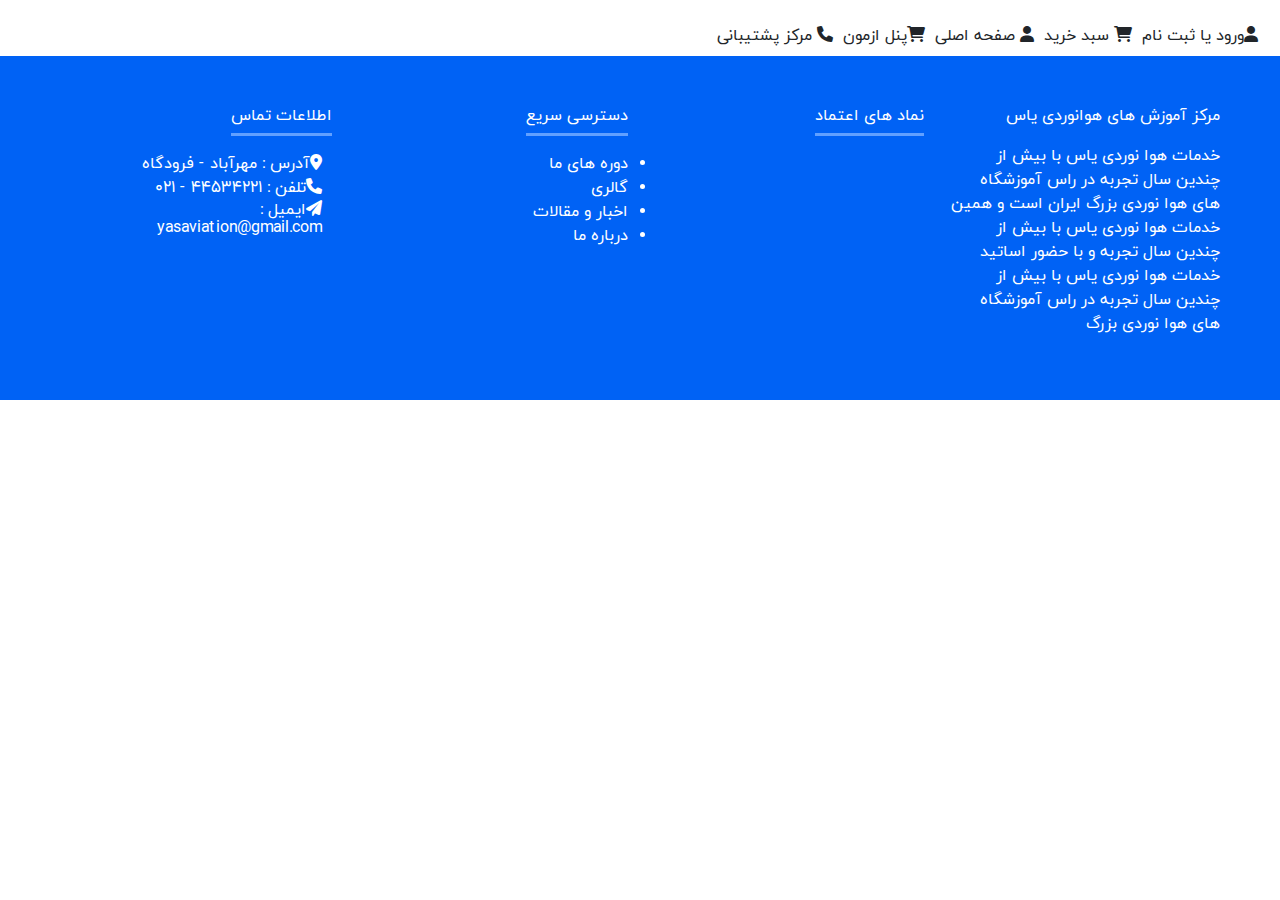
==== pages/front-page.html @ ca901c4f "adding files" ====
<!DOCTYPE html>
<html lang="en">
  <head>
    <meta charset="UTF-8" />
    <meta http-equiv="X-UA-Compatible" content="IE=edge" />
    <meta name="viewport" content="width=device-width, initial-scale=1" />
    <link rel="stylesheet" href="/css/style.css" />
    <link
      rel="stylesheet"
      href="/libraries/bootstrap-5.0.2-dist/css/bootstrap.css"
    />
    <link
      rel="stylesheet"
      href="/libraries/fontawesome-free-6.1.1-web/css/all.min.css"
    />
    <title>YAS</title>
  </head>
  <body dir="rtl">
    <header>
      <div class="container-fluid mt-3">
        <div class="col-sm-6 navbar">
          <ul class="nav main-menu">
            <li class="nav-item"><i class="fa fa-user"> </i>ورود یا ثبت نام</li>
            <li class="nav-item">
              <i class="fa fa-cart-shopping"></i> سبد خرید
            </li>
            <li class="nav-item"><i class="fa fa-user"></i> صفحه اصلی</li>
            <li class="nav-item">
              <i class="fa fa-cart-shopping"> </i>پنل ازمون
            </li>
            <li class="nav-item"><i class="fa fa-phone"></i> مرکز پشتیبانی</li>
          </ul>
        </div>
      </div>
    </header>

    <footer>
      <div class="container-fluid footer-container gradient-border">
        <div class="row p-5 text-white">
          <div class="col-sm-3">
            <p>مرکز آموزش های هوانوردی یاس</p>
            <p>
              خدمات هوا نوردی یاس با بیش از چندین سال تجربه در راس آموزشگاه های
              هوا نوردی بزرگ ایران است و همین خدمات هوا نوردی یاس با بیش از
              چندین سال تجربه و با حضور اساتید خدمات هوا نوردی یاس با بیش از
              چندین سال تجربه در راس آموزشگاه های هوا نوردی بزرگ
            </p>
          </div>
          <div class="col-sm-3">
            <p class="text-underline">نماد های اعتماد</p>
          </div>

          <div class="col-sm-3">
            <p class="text-underline">دسترسی سریع</p>
            <ul>
              <li>دوره های ما</li>
              <li>گالری</li>
              <li>اخبار و مقالات</li>
              <li>درباره ما</li>
            </ul>
          </div>
          <div class="col-sm-3">
            <p class="text-underline">اطلاعات تماس</p>
            <ul class="contact-ul-style">
              <li>
                <i class="fa fa-location-dot"
                  ><span>آدرس : مهرآباد - فرودگاه</span></i
                >
              </li>
              <li>
                <i class="fa fa-phone"><span>تلفن : 44534221 - 021</span></i>
              </li>
              <li>
                <i class="fa fa-paper-plane"
                  ><span>ایمیل : yasaviation@gmail.com</span></i
                >
              </li>
            </ul>
          </div>
        </div>
      </div>
    </footer>
  </body>
</html>
---- css/style.css ----
@font-face {
  font-family: "iranyekan";
  font-style: normal;
  font-weight: bold;
  src: url("../fonts/iranyekan/eot/iranyekanwebboldfanum.eot");
  src: url("../fonts/iranyekan/eot/iranyekanwebboldfanum.eot?#iefix")
      format("embedded-opentype"),
    url("../fonts/iranyekan/woff/iranyekanwebboldfanum.woff") format("woff"),
    url("../fonts/iranyekan/ttf/iranyekanwebboldfanum.ttf") format("truetype");
}

@font-face {
  font-family: "iranyekan";
  font-style: normal;
  font-weight: normal;
  src: url("../fonts/iranyekan/eot/iranyekanwebregularfanum.eot");
  src: url("../fonts/iranyekan/eot/iranyekanwebregularfanum.eot?#iefix")
      format("embedded-opentype"),
    url("../fonts/iranyekan/woff/iranyekanwebregularfanum.woff") format("woff"),
    url("../fonts/iranyekan/ttf/iranyekanwebregularfanum.ttf")
      format("truetype");
}

* {
  margin: 0px;
  padding: 0px;
  box-sizing: border-box;
  font-family: "iranyekan";
  font-weight: normal;
}

.main-menu {
  display: flex;
  flex-direction: row;
  justify-content: space-between;
}

.footer-container {
  background: #0062f5;
}

.text-underline {
  padding-bottom: 5px;
  border-bottom-style: solid;
  width: fit-content;
  border-color: #61a0ff;
}

.contact-ul-style {
  list-style-type: none;
  padding-bottom: 10px;
}

li i {
  margin-right: 10px;
}
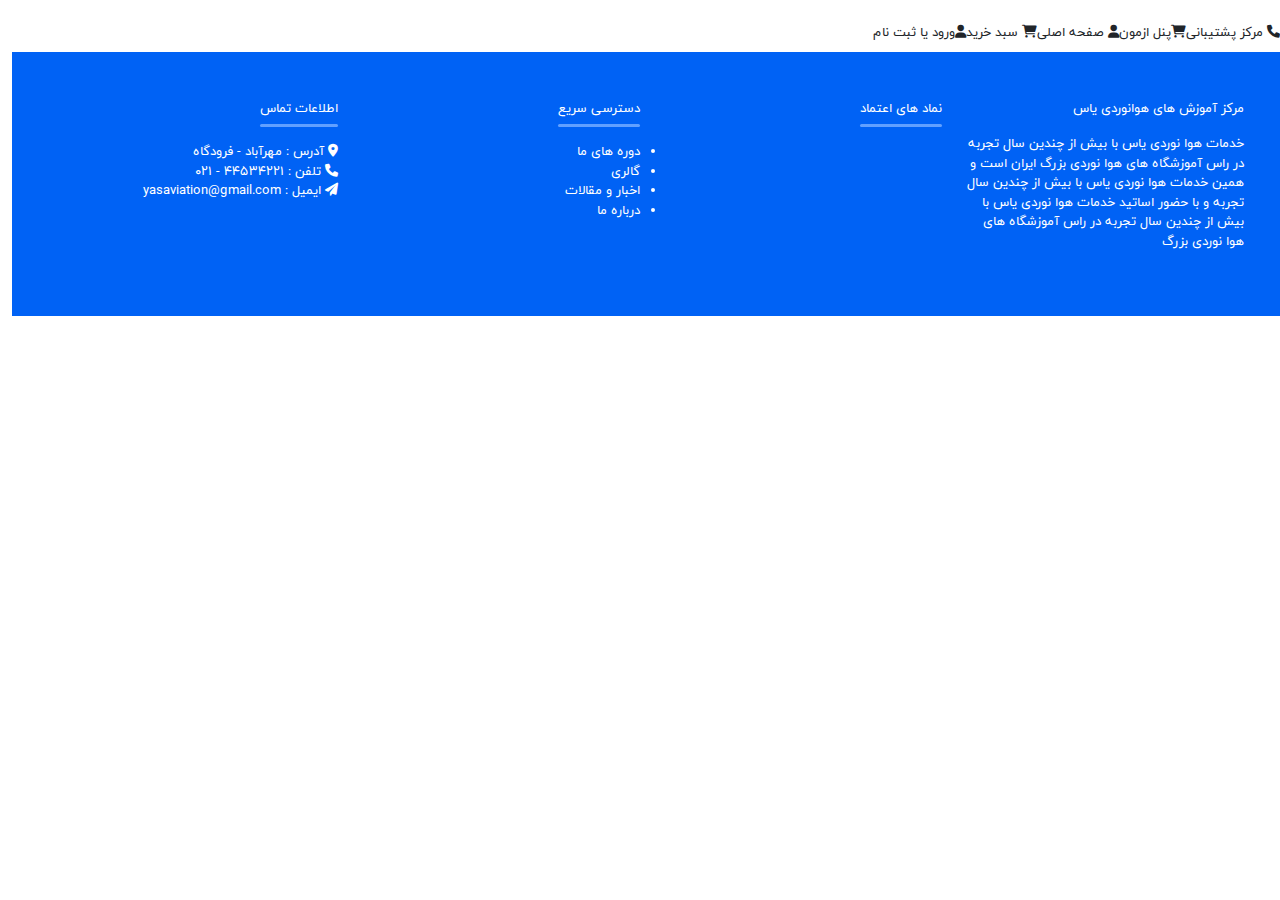
==== commit cb11e9d8: "adding modified Html-Css files" ====
--- a/pages/front-page.html
+++ b/pages/front-page.html
@@ -4,15 +4,15 @@
     <meta charset="UTF-8" />
     <meta http-equiv="X-UA-Compatible" content="IE=edge" />
     <meta name="viewport" content="width=device-width, initial-scale=1" />
-    <link rel="stylesheet" href="/css/style.css" />
     <link
       rel="stylesheet"
-      href="/libraries/bootstrap-5.0.2-dist/css/bootstrap.css"
+      href="../libraries/bootstrap-5.0.2-dist/css/bootstrap.css"
     />
     <link
       rel="stylesheet"
-      href="/libraries/fontawesome-free-6.1.1-web/css/all.min.css"
+      href="../libraries/fontawesome-free-6.1.1-web/css/all.min.css"
     />
+    <link rel="stylesheet" href="../css/style.css" />
     <title>YAS</title>
   </head>
   <body dir="rtl">
@@ -20,63 +20,72 @@
       <div class="container-fluid mt-3">
         <div class="col-sm-6 navbar">
           <ul class="nav main-menu">
-            <li class="nav-item"><i class="fa fa-user"> </i>ورود یا ثبت نام</li>
             <li class="nav-item">
-              <i class="fa fa-cart-shopping"></i> سبد خرید
+              <i class="fa fa-phone"></i> <span>مرکز پشتیبانی</span>
             </li>
-            <li class="nav-item"><i class="fa fa-user"></i> صفحه اصلی</li>
+
             <li class="nav-item">
-              <i class="fa fa-cart-shopping"> </i>پنل ازمون
+              <i class="fa fa-cart-shopping"> </i><span>پنل ازمون</span>
             </li>
-            <li class="nav-item"><i class="fa fa-phone"></i> مرکز پشتیبانی</li>
+            <li class="nav-item">
+              <i class="fa fa-user"></i> <span>صفحه اصلی</span>
+            </li>
+
+            <li class="nav-item">
+              <i class="fa fa-cart-shopping"></i><span> سبد خرید</span>
+            </li>
+
+            <li class="nav-item">
+              <i class="fa fa-user"> </i><span>ورود یا ثبت نام</span>
+            </li>
           </ul>
         </div>
       </div>
     </header>
 
-    <footer>
-      <div class="container-fluid footer-container gradient-border">
-        <div class="row p-5 text-white">
-          <div class="col-sm-3">
-            <p>مرکز آموزش های هوانوردی یاس</p>
-            <p>
-              خدمات هوا نوردی یاس با بیش از چندین سال تجربه در راس آموزشگاه های
-              هوا نوردی بزرگ ایران است و همین خدمات هوا نوردی یاس با بیش از
-              چندین سال تجربه و با حضور اساتید خدمات هوا نوردی یاس با بیش از
-              چندین سال تجربه در راس آموزشگاه های هوا نوردی بزرگ
-            </p>
-          </div>
-          <div class="col-sm-3">
-            <p class="text-underline">نماد های اعتماد</p>
-          </div>
+    <footer class="footer-container">
+      <div class="row p-5 text-white">
+        <div class="col-sm-3">
+          <p>مرکز آموزش های هوانوردی یاس</p>
+          <p>
+            خدمات هوا نوردی یاس با بیش از چندین سال تجربه در راس آموزشگاه های
+            هوا نوردی بزرگ ایران است و همین خدمات هوا نوردی یاس با بیش از چندین
+            سال تجربه و با حضور اساتید خدمات هوا نوردی یاس با بیش از چندین سال
+            تجربه در راس آموزشگاه های هوا نوردی بزرگ
+          </p>
+        </div>
+        <div class="col-sm-3">
+          <p class="text-underline">نماد های اعتماد</p>
+        </div>
 
-          <div class="col-sm-3">
-            <p class="text-underline">دسترسی سریع</p>
-            <ul>
-              <li>دوره های ما</li>
-              <li>گالری</li>
-              <li>اخبار و مقالات</li>
-              <li>درباره ما</li>
-            </ul>
-          </div>
-          <div class="col-sm-3">
-            <p class="text-underline">اطلاعات تماس</p>
-            <ul class="contact-ul-style">
-              <li>
-                <i class="fa fa-location-dot"
-                  ><span>آدرس : مهرآباد - فرودگاه</span></i
-                >
-              </li>
-              <li>
-                <i class="fa fa-phone"><span>تلفن : 44534221 - 021</span></i>
-              </li>
-              <li>
-                <i class="fa fa-paper-plane"
-                  ><span>ایمیل : yasaviation@gmail.com</span></i
-                >
-              </li>
-            </ul>
-          </div>
+        <div class="col-sm-3">
+          <p class="text-underline">دسترسی سریع</p>
+          <ul>
+            <li>دوره های ما</li>
+            <li>گالری</li>
+            <li>اخبار و مقالات</li>
+            <li>درباره ما</li>
+          </ul>
+        </div>
+        <div class="col-sm-3">
+          <p class="text-underline">اطلاعات تماس</p>
+          <ul class="contact-ul-style">
+            <li>
+              <i class="fa fa-location-dot"></i>
+              <span>آدرس : </span>
+              <span>مهرآباد - فرودگاه</span>
+            </li>
+            <li>
+              <i class="fa fa-phone"></i>
+              <span>تلفن : </span>
+              <span>44534221 - 021</span>
+            </li>
+            <li>
+              <i class="fa fa-paper-plane"></i>
+              <span>ایمیل : </span>
+              <span>yasaviation@gmail.com</span>
+            </li>
+          </ul>
         </div>
       </div>
     </footer>
--- a/css/style.css
+++ b/css/style.css
@@ -26,13 +26,12 @@
   padding: 0px;
   box-sizing: border-box;
   font-family: "iranyekan";
-  font-weight: normal;
+  direction: rtl;
+  text-align: right;
 }
 
-.main-menu {
-  display: flex;
-  flex-direction: row;
-  justify-content: space-between;
+body {
+  font-size: 13px;
 }
 
 .footer-container {
@@ -40,17 +39,23 @@
 }
 
 .text-underline {
-  padding-bottom: 5px;
-  border-bottom-style: solid;
   width: fit-content;
-  border-color: #61a0ff;
+  padding-bottom: 8px;
+  position: relative;
+}
+.text-underline:after {
+  position: absolute;
+  content: "";
+  display: block;
+  width: 100%;
+  height: 3px;
+  border-radius: 2px;
+  background: #61a0ff;
+  right: 0px;
+  bottom: 0px;
 }
 
 .contact-ul-style {
   list-style-type: none;
   padding-bottom: 10px;
 }
-
-li i {
-  margin-right: 10px;
-}
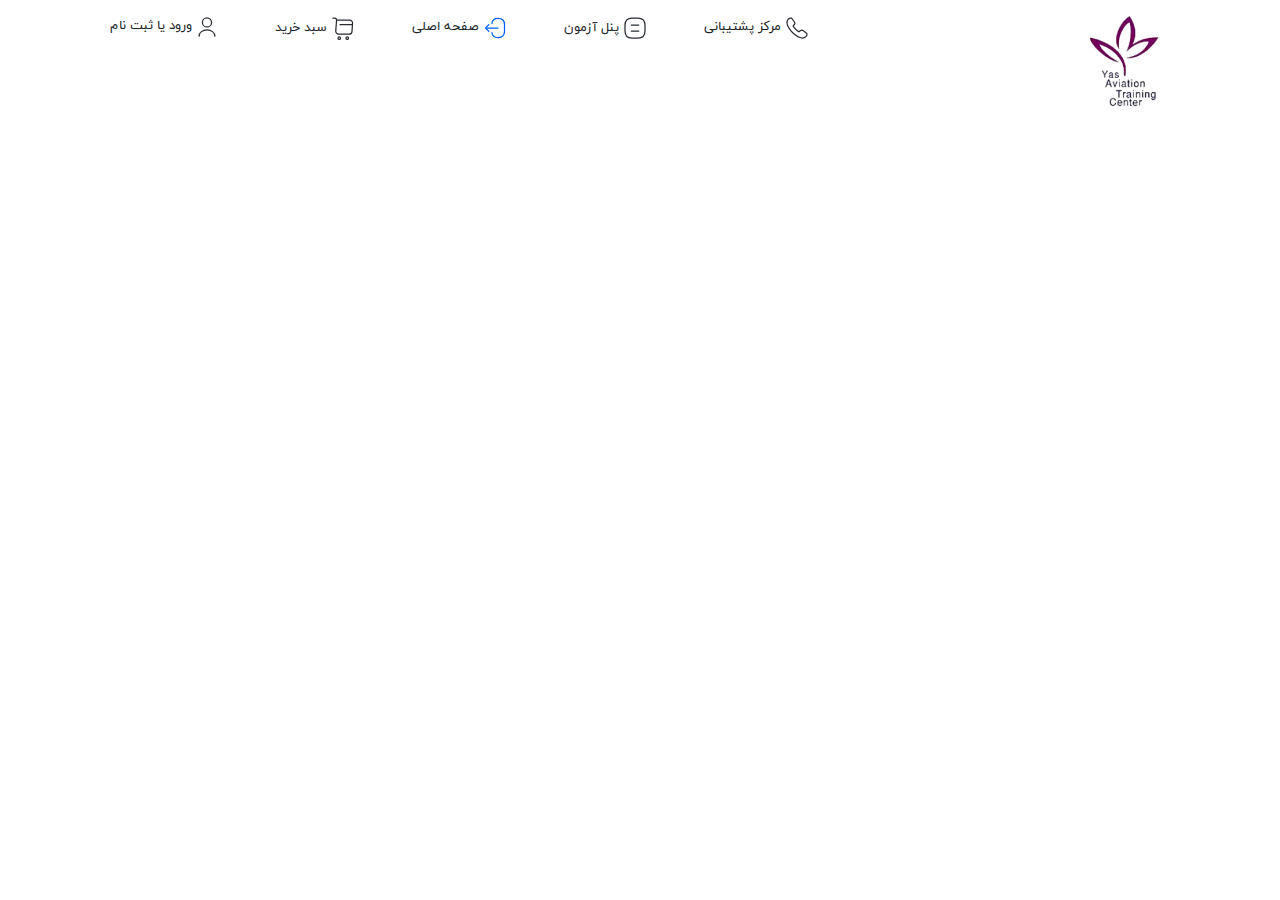
==== commit 8ade198a: "add files" ====
--- a/pages/front-page.html
+++ b/pages/front-page.html
@@ -17,77 +17,41 @@
   </head>
   <body dir="rtl">
     <header>
-      <div class="container-fluid mt-3">
-        <div class="col-sm-6 navbar">
-          <ul class="nav main-menu">
-            <li class="nav-item">
-              <i class="fa fa-phone"></i> <span>مرکز پشتیبانی</span>
-            </li>
-
-            <li class="nav-item">
-              <i class="fa fa-cart-shopping"> </i><span>پنل ازمون</span>
-            </li>
-            <li class="nav-item">
-              <i class="fa fa-user"></i> <span>صفحه اصلی</span>
-            </li>
-
-            <li class="nav-item">
-              <i class="fa fa-cart-shopping"></i><span> سبد خرید</span>
-            </li>
-
-            <li class="nav-item">
-              <i class="fa fa-user"> </i><span>ورود یا ثبت نام</span>
-            </li>
-          </ul>
+      <div class="container">
+        <div class="row m-3">
+          <div class="col-sm-4">
+            <img src="../images/logo.png" alt="لوگو سایت" />
+          </div>
+          <div class="col-sm-8">
+            <ul class="nav nav-justify">
+              <li class="nav-item">
+                <img
+                  src="../images/call.svg"
+                  class="header-svg"
+                  alt="مرکز پشتیبانی"
+                />
+                <span>مرکز پشتیبانی</span>
+              </li>
+              <li nav-item>
+                <img src="../images/document.svg" alt="پنل آزمون" />
+                <span>پنل آزمون</span>
+              </li>
+              <li nav-item>
+                <img src="../images/logout.svg" alt="صفحه اصلی" />
+                <span>صفحه اصلی</span>
+              </li>
+              <li nav-item>
+                <img src="../images/shopping-cart.svg" alt="سبد خرید" />
+                <span>سبد خرید</span>
+              </li>
+              <li nav-item>
+                <img src="../images/user.svg" alt="ورود" />
+                <span>ورود یا ثبت نام</span>
+              </li>
+            </ul>
+          </div>
         </div>
       </div>
     </header>
-
-    <footer class="footer-container">
-      <div class="row p-5 text-white">
-        <div class="col-sm-3">
-          <p>مرکز آموزش های هوانوردی یاس</p>
-          <p>
-            خدمات هوا نوردی یاس با بیش از چندین سال تجربه در راس آموزشگاه های
-            هوا نوردی بزرگ ایران است و همین خدمات هوا نوردی یاس با بیش از چندین
-            سال تجربه و با حضور اساتید خدمات هوا نوردی یاس با بیش از چندین سال
-            تجربه در راس آموزشگاه های هوا نوردی بزرگ
-          </p>
-        </div>
-        <div class="col-sm-3">
-          <p class="text-underline">نماد های اعتماد</p>
-        </div>
-
-        <div class="col-sm-3">
-          <p class="text-underline">دسترسی سریع</p>
-          <ul>
-            <li>دوره های ما</li>
-            <li>گالری</li>
-            <li>اخبار و مقالات</li>
-            <li>درباره ما</li>
-          </ul>
-        </div>
-        <div class="col-sm-3">
-          <p class="text-underline">اطلاعات تماس</p>
-          <ul class="contact-ul-style">
-            <li>
-              <i class="fa fa-location-dot"></i>
-              <span>آدرس : </span>
-              <span>مهرآباد - فرودگاه</span>
-            </li>
-            <li>
-              <i class="fa fa-phone"></i>
-              <span>تلفن : </span>
-              <span>44534221 - 021</span>
-            </li>
-            <li>
-              <i class="fa fa-paper-plane"></i>
-              <span>ایمیل : </span>
-              <span>yasaviation@gmail.com</span>
-            </li>
-          </ul>
-        </div>
-      </div>
-    </footer>
   </body>
 </html>
--- a/css/style.css
+++ b/css/style.css
@@ -34,28 +34,6 @@
   font-size: 13px;
 }
 
-.footer-container {
-  background: #0062f5;
+.nav-justify {
+  justify-content: space-between;
 }
-
-.text-underline {
-  width: fit-content;
-  padding-bottom: 8px;
-  position: relative;
-}
-.text-underline:after {
-  position: absolute;
-  content: "";
-  display: block;
-  width: 100%;
-  height: 3px;
-  border-radius: 2px;
-  background: #61a0ff;
-  right: 0px;
-  bottom: 0px;
-}
-
-.contact-ul-style {
-  list-style-type: none;
-  padding-bottom: 10px;
-}
